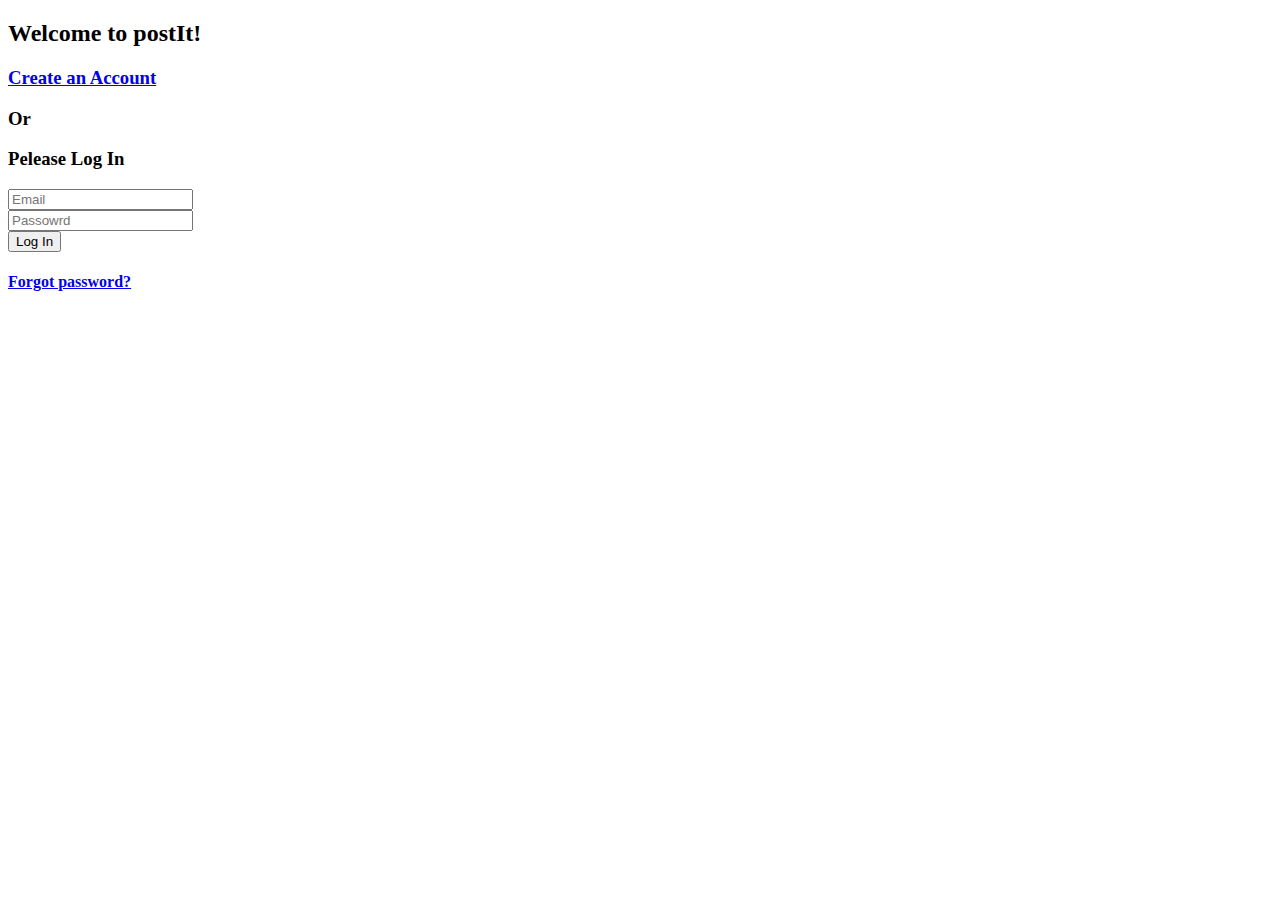
==== login.html @ 2414594c "inital login.html and style.css" ====
<!DOCTYPE html>
<html lang="en">
<head>
    <meta charset="UTF-8">
    <title>Welcome to postit! Pleas login</title>
    <link rel="stylesheet" href="res/css/style.css">
    <meta name = "viewport" content="width=device-width",initial-scale = 1.0"/>
    <link href="https://fonts.googleapis.com/css?family=Open+Sans&display=swap" rel="stylesheet">
</head>

<body>

<form action="index.html" method="get">

    <div class="container">
        <div class="Welcome">
        <h2>Welcome to postIt!</h2>
        </div>

            <div class ="Account">
                <h3><a href="/link">Create an Account</a> </h3>
            </div>



        <div class ="or">
            <h3>Or</h3>
        </div>

        <div class ="Please login">
            <h3>Pelease Log In</h3>
        </div>

        <div class="name">
        <input name = "name" placeholder="Email">
        </div>

        <div class="password">
        <input name = "password" placeholder="Passowrd">
        </div>

        <button class="submit">Log In</button>

        <div class ="forgot">
            <h4><a href="/link2">Forgot password?</a> </h4>
        </div>

    </div>
</form>


</section>
</body>
</html>
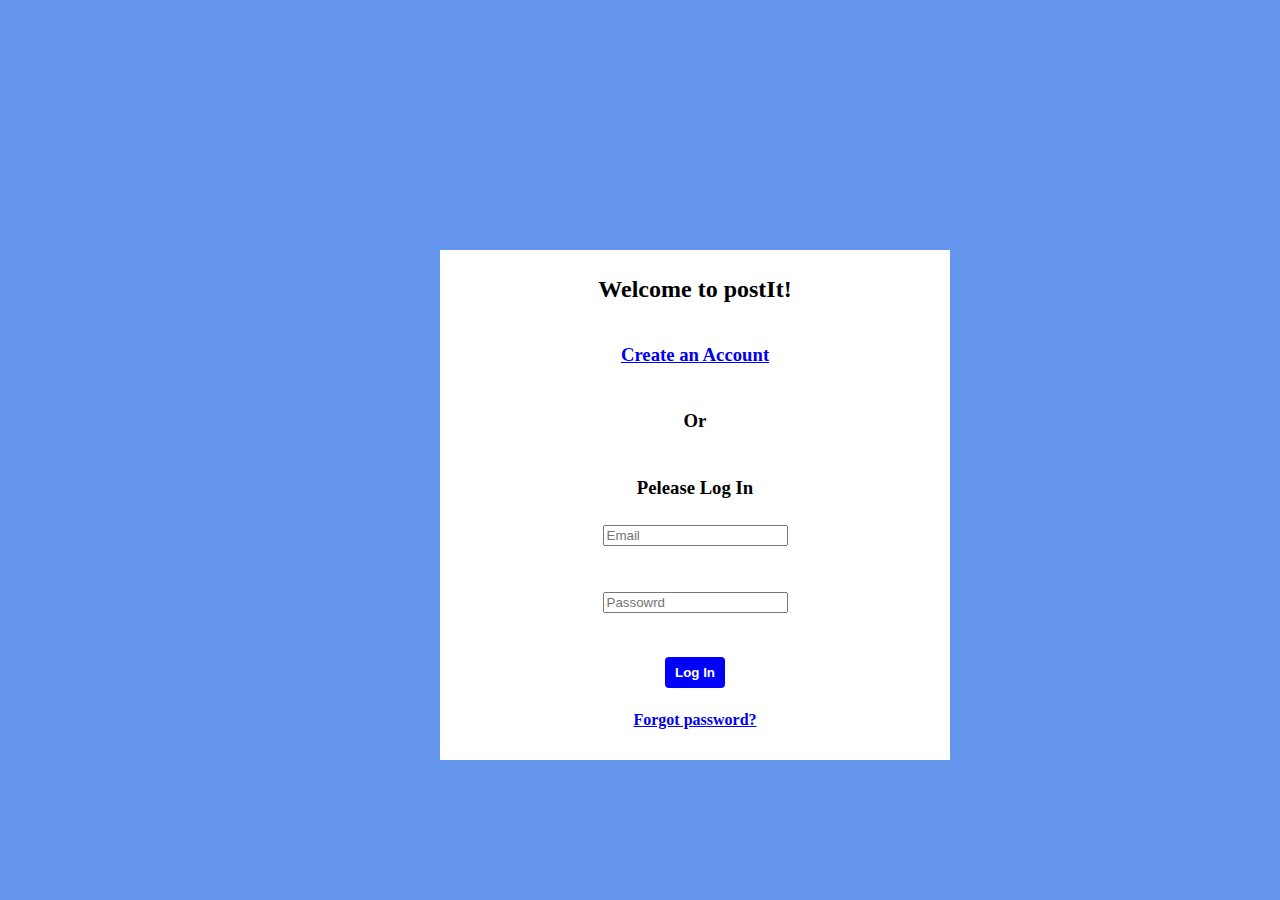
==== commit eb5d9828: "login.html and style.css" ====
--- a/login.html
+++ b/login.html
@@ -3,23 +3,22 @@
 <head>
     <meta charset="UTF-8">
     <title>Welcome to postit! Pleas login</title>
-    <link rel="stylesheet" href="res/css/style.css">
+    <link rel="stylesheet" href="style.css">
     <meta name = "viewport" content="width=device-width",initial-scale = 1.0"/>
     <link href="https://fonts.googleapis.com/css?family=Open+Sans&display=swap" rel="stylesheet">
 </head>
 
 <body>
-
 <form action="index.html" method="get">
 
     <div class="container">
         <div class="Welcome">
-        <h2>Welcome to postIt!</h2>
+            <h2>Welcome to postIt!</h2>
         </div>
 
-            <div class ="Account">
-                <h3><a href="/link">Create an Account</a> </h3>
-            </div>
+        <div class ="Account">
+            <h3><a href="/link">Create an Account</a> </h3>
+        </div>
 
 
 
@@ -32,11 +31,11 @@
         </div>
 
         <div class="name">
-        <input name = "name" placeholder="Email">
+            <input name = "name" placeholder="Email">
         </div>
 
         <div class="password">
-        <input name = "password" placeholder="Passowrd">
+            <input name = "password" placeholder="Passowrd">
         </div>
 
         <button class="submit">Log In</button>
--- a/style.css
+++ b/style.css
@@ -0,0 +1,91 @@
+
+body{
+    background-color:cornflowerblue;
+}
+
+
+
+.container {
+    padding: 5px;
+    display: flex;
+    background-color: white;
+    align-items: center;
+    flex-direction: column;
+    width: 500px;
+    height: 500px;
+
+    right: 100px;
+
+    position: absolute;
+    top:50%;
+    left:50%;
+    margin:-200px 0 0 -200px;
+
+
+
+
+
+}
+
+
+
+
+.container div {
+    flex: 1 1 auto;
+    border: 1px;
+    margin: 1px;
+    padding: 0;
+    flex-basis: calc(25% - 20px);
+}
+
+
+
+
+
+
+
+
+.Welcome{
+    flex:1;
+    order:1;
+}
+.Account{
+
+    flex:1;
+    order:2;
+}
+.name{
+    flex:1;
+    order:5;
+
+}
+.password{
+    flex:1;
+    order:6;
+}
+.submit{
+    flex:1;
+    order:7;
+    background-color: blue;
+    border:none;
+    color:white;
+    padding:8px 10px;
+    font-weight: bold;
+    border-radius: 4px;
+}
+
+.or{
+    flex:1;
+    order:3;
+}
+.Please{
+    flex:1;
+    order:4;
+}
+.forgot{
+    flex:1;
+    order:8;
+}
+
+
+
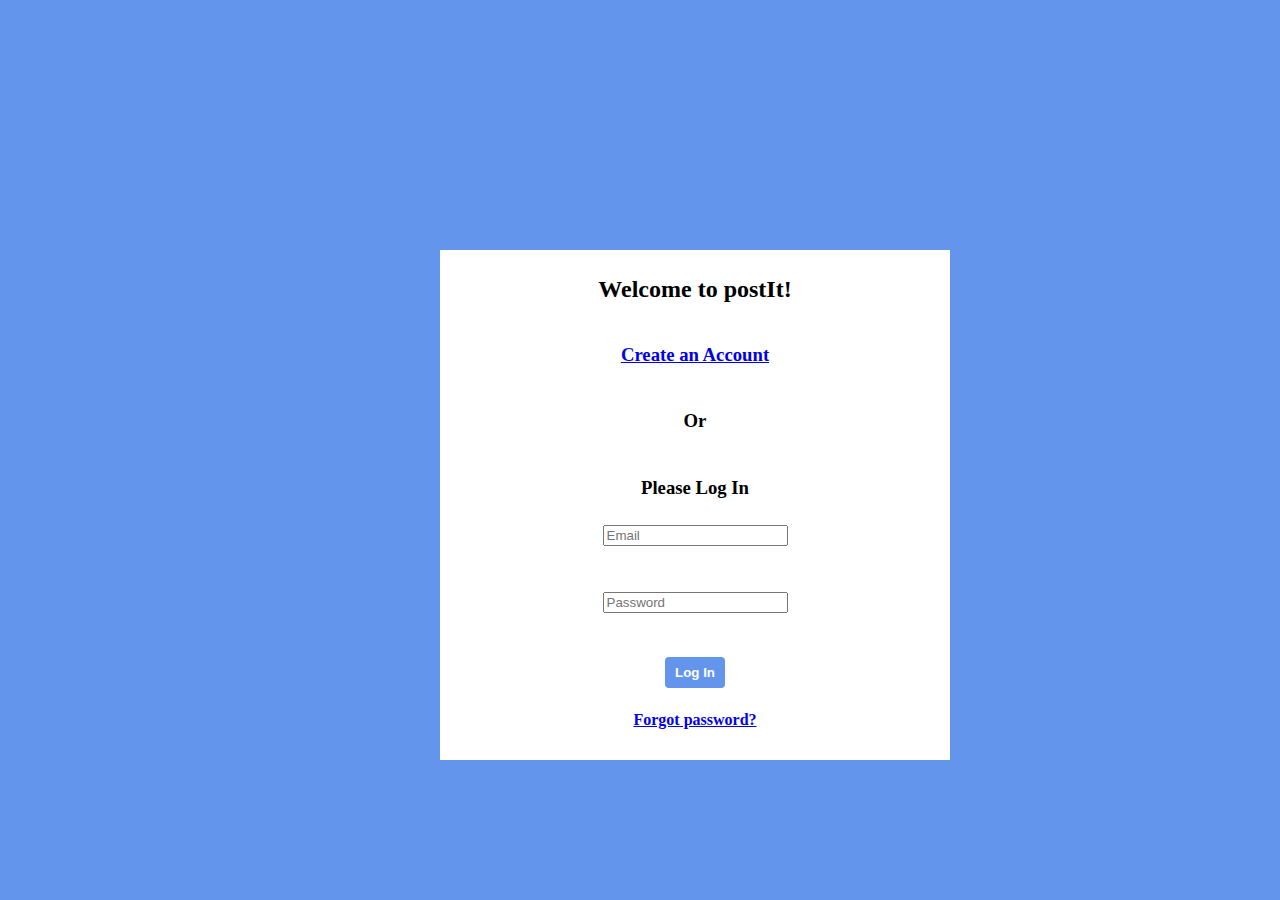
==== commit 6727c028: "made some changes to index.css" ====
--- a/login.html
+++ b/login.html
@@ -27,7 +27,7 @@
         </div>
 
         <div class ="Please login">
-            <h3>Pelease Log In</h3>
+            <h3>Please Log In</h3>
         </div>
 
         <div class="name">
@@ -35,7 +35,7 @@
         </div>
 
         <div class="password">
-            <input name = "password" placeholder="Passowrd">
+            <input name = "password" placeholder="Password">
         </div>
 
         <button class="submit">Log In</button>
--- a/style.css
+++ b/style.css
@@ -66,7 +66,7 @@
 .submit{
     flex:1;
     order:7;
-    background-color: blue;
+    background-color: cornflowerblue;
     border:none;
     color:white;
     padding:8px 10px;
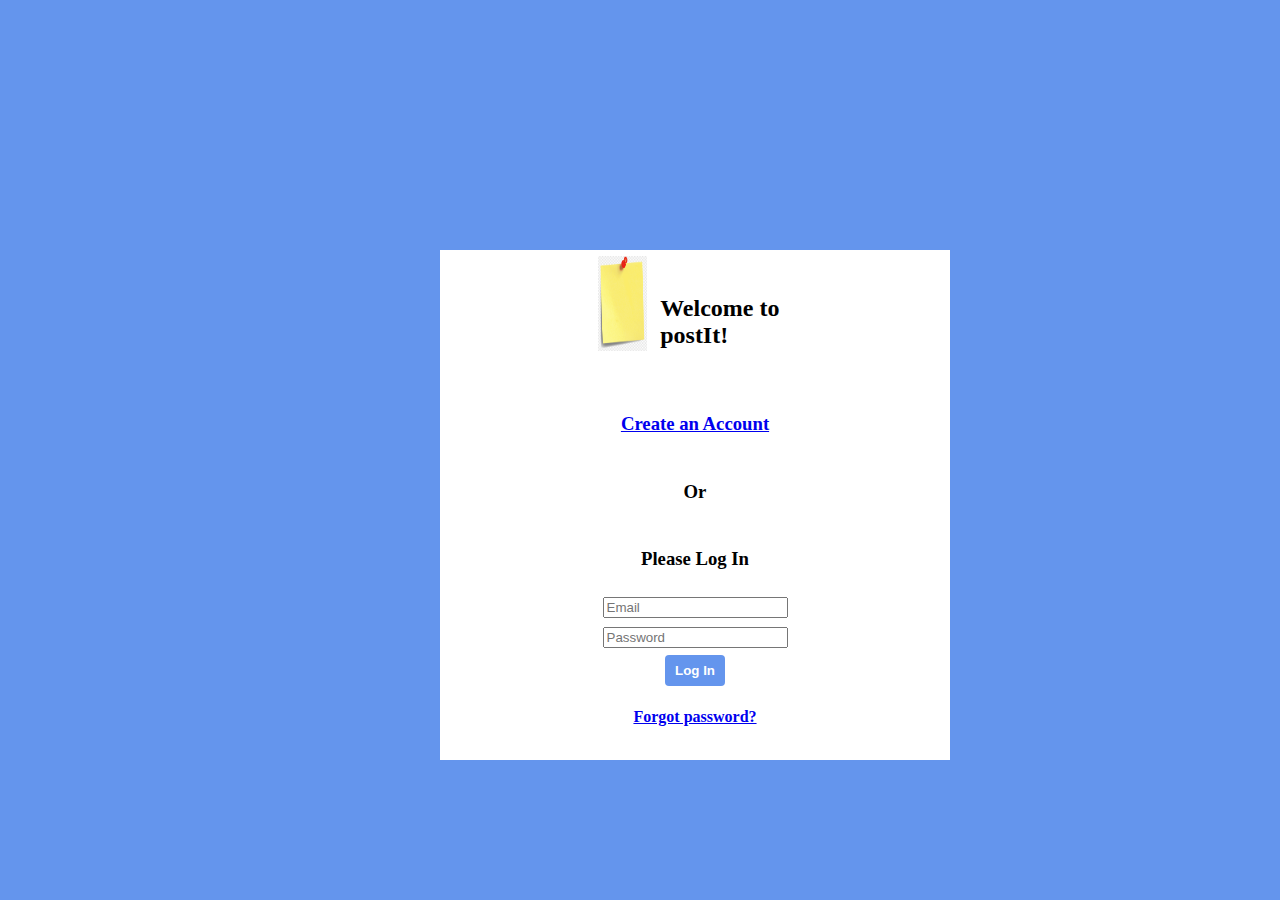
==== commit bc954c5d: "removed some uneccesary css from the html file" ====
--- a/login.html
+++ b/login.html
@@ -13,6 +13,7 @@
 
     <div class="container">
         <div class="Welcome">
+            <img src="res\positnote.png">
             <h2>Welcome to postIt!</h2>
         </div>
 
--- a/style.css
+++ b/style.css
@@ -22,9 +22,6 @@
     margin:-200px 0 0 -200px;
 
 
-
-
-
 }
 
 
@@ -35,24 +32,32 @@
     border: 1px;
     margin: 1px;
     padding: 0;
-    flex-basis: calc(25% - 20px);
 }
-
-
-
-
 
 
 
 
 .Welcome{
     flex:1;
+    order:0;
+}
+.Welcome  h2 {
+    padding-top: 10%;
+    padding-left: 32%;
+    
+}
+.Welcome img {   
+    float: left;
+    height: 70%;
+    width: 25%;
+
+}
+.Account{
+    flex:1;
     order:1;
 }
-.Account{
-
-    flex:1;
-    order:2;
+.Account h3 {
+    padding-top: 0%;
 }
 .name{
     flex:1;
